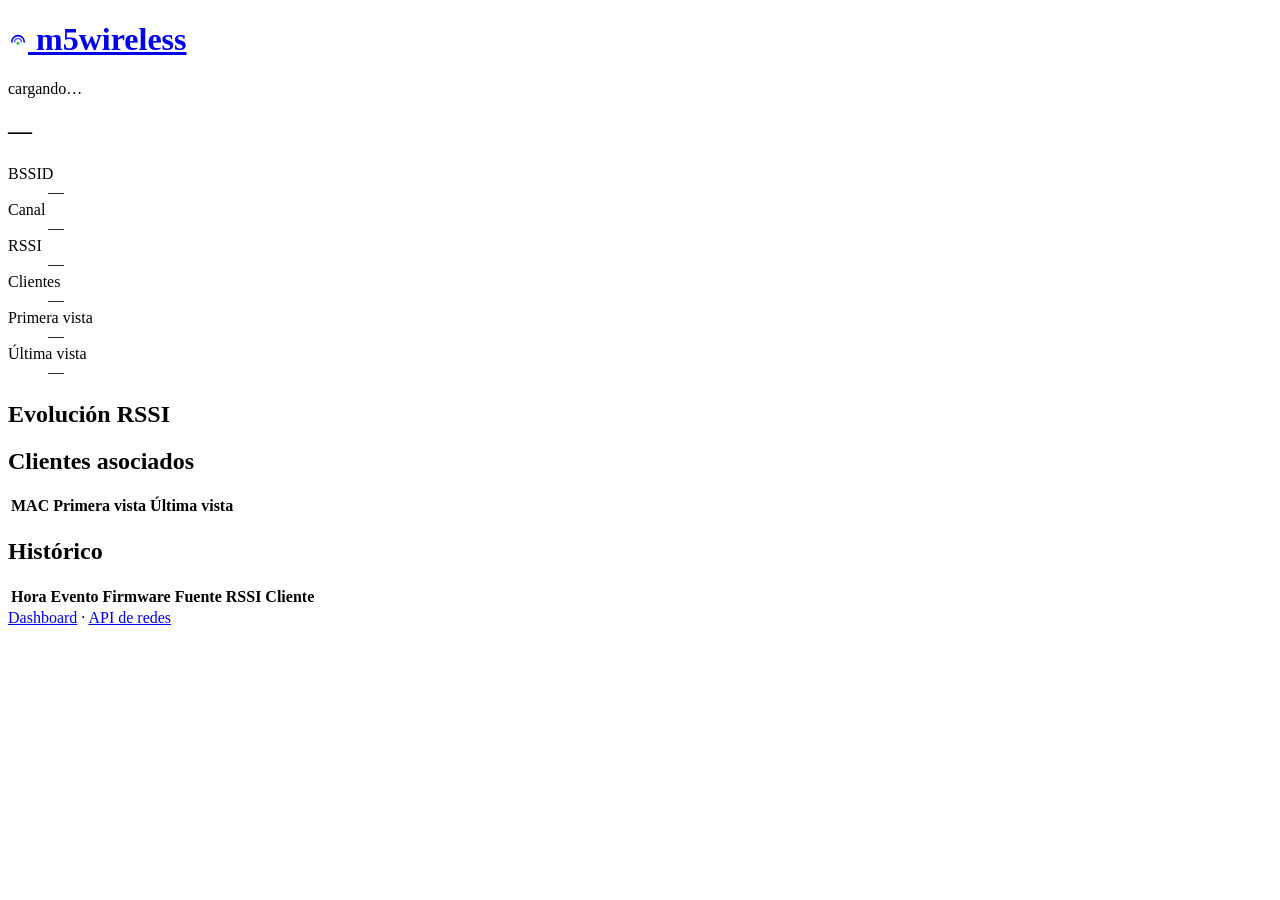
==== src/m5wireless/web/templates/network.html @ 4dc12e7c "Vista de detalle de red: /network con clientes, historico y grafica RSSI en SVG" ====
<!DOCTYPE html>
<html lang="es">
  <head>
    <meta charset="utf-8" />
    <meta name="viewport" content="width=device-width, initial-scale=1" />
    <meta name="theme-color" content="#0a0e15" />
    <meta
      name="description"
      content="Detalle de red: clientes asociados, historico de observaciones y evolucion de RSSI."
    />
    <title>m5wireless — detalle de red</title>
    <link
      rel="icon"
      href="data:image/svg+xml,%3Csvg xmlns='http://www.w3.org/2000/svg' viewBox='0 0 32 32'%3E%3Crect width='32' height='32' rx='7' fill='%230a0e15'/%3E%3Cpath d='M6 19a10 10 0 0 1 20 0' stroke='%2358a6ff' stroke-width='2.4' fill='none' stroke-linecap='round'/%3E%3Cpath d='M10.5 19a5.5 5.5 0 0 1 11 0' stroke='%2358a6ff' stroke-width='2.4' fill='none' stroke-linecap='round' opacity='.6'/%3E%3Ccircle cx='16' cy='21' r='2.2' fill='%233fb950'/%3E%3C/svg%3E"
    />
    <link rel="stylesheet" href="/static/css/style.css" />
  </head>
  <body>
    <header class="topbar">
      <h1>
        <a class="back-link" href="/" title="Volver al dashboard">
          <span class="brand-mark" aria-hidden="true">
            <svg width="20" height="20" viewBox="0 0 32 32" fill="none">
              <path d="M6 19a10 10 0 0 1 20 0" stroke="currentColor" stroke-width="2.6" stroke-linecap="round" />
              <path d="M10.5 19a5.5 5.5 0 0 1 11 0" stroke="currentColor" stroke-width="2.6" stroke-linecap="round" opacity="0.6" />
              <circle cx="16" cy="21" r="2.4" fill="#3fb950" />
            </svg>
          </span>
          m5wireless
        </a>
      </h1>
      <span id="detail-state" class="status status-offline">cargando…</span>
    </header>

    <main class="detail">
      <section class="panel" aria-label="Informacion de la red">
        <h2 id="detail-ssid" class="detail-title">—</h2>
        <dl class="info-grid">
          <div class="info-item">
            <dt>BSSID</dt>
            <dd id="info-bssid" class="mono">—</dd>
          </div>
          <div class="info-item">
            <dt>Canal</dt>
            <dd id="info-channel">—</dd>
          </div>
          <div class="info-item">
            <dt>RSSI</dt>
            <dd id="info-rssi">—</dd>
          </div>
          <div class="info-item">
            <dt>Clientes</dt>
            <dd id="info-clients">—</dd>
          </div>
          <div class="info-item">
            <dt>Primera vista</dt>
            <dd id="info-first" class="time">—</dd>
          </div>
          <div class="info-item">
            <dt>Última vista</dt>
            <dd id="info-last" class="time">—</dd>
          </div>
        </dl>
      </section>

      <section class="panel" aria-label="Evolucion de RSSI">
        <h2>Evolución RSSI</h2>
        <div id="rssi-chart" class="chart-wrap"></div>
        <p id="rssi-empty" class="empty-state" hidden>
          Sin mediciones de RSSI en el histórico de esta red.
        </p>
      </section>

      <section class="panel" aria-label="Clientes asociados">
        <h2>Clientes asociados</h2>
        <div class="table-wrap">
          <table id="clients-table">
            <thead>
              <tr>
                <th scope="col">MAC</th>
                <th scope="col">Primera vista</th>
                <th scope="col">Última vista</th>
              </tr>
            </thead>
            <tbody id="clients-body"></tbody>
          </table>
        </div>
        <p id="clients-empty" class="empty-state" hidden>
          Sin clientes asociados todavía.
        </p>
      </section>

      <section class="panel" aria-label="Historico">
        <h2>Histórico <span id="history-count" class="badge"></span></h2>
        <div class="table-wrap">
          <table id="history-table">
            <thead>
              <tr>
                <th scope="col">Hora</th>
                <th scope="col">Evento</th>
                <th scope="col">Firmware</th>
                <th scope="col">Fuente</th>
                <th scope="col">RSSI</th>
                <th scope="col">Cliente</th>
              </tr>
            </thead>
            <tbody id="history-body"></tbody>
          </table>
        </div>
        <p id="history-empty" class="empty-state" hidden>
          Sin observaciones en el histórico.
        </p>
      </section>
    </main>

    <footer class="footer">
      <a href="/">Dashboard</a>
      <span aria-hidden="true">·</span>
      <a href="/api/networks">API de redes</a>
    </footer>

    <script src="/static/js/network.js" defer></script>
  </body>
</html>
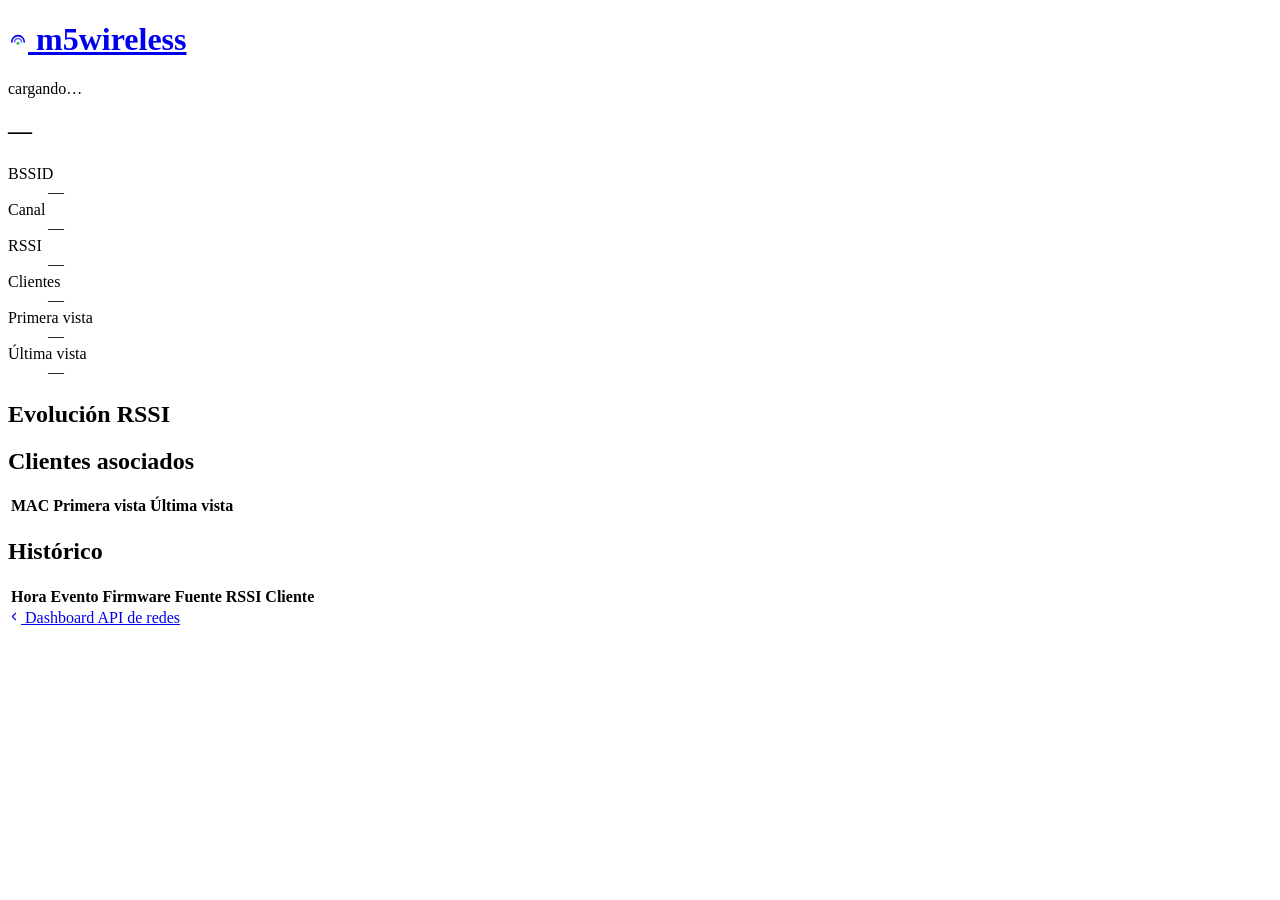
==== commit ebc73291: "Componente boton con jerarquia (primary/default/ghost) y footers con botones e iconos" ====
--- a/src/m5wireless/web/templates/network.html
+++ b/src/m5wireless/web/templates/network.html
@@ -114,9 +114,13 @@
     </main>
 
     <footer class="footer">
-      <a href="/">Dashboard</a>
-      <span aria-hidden="true">·</span>
-      <a href="/api/networks">API de redes</a>
+      <a class="btn" href="/">
+        <svg width="13" height="13" viewBox="0 0 24 24" fill="none" stroke="currentColor" stroke-width="2" stroke-linecap="round" stroke-linejoin="round" aria-hidden="true">
+          <path d="m14 6-6 6 6 6" />
+        </svg>
+        Dashboard
+      </a>
+      <a class="btn btn-ghost" href="/api/networks">API de redes</a>
     </footer>
 
     <script src="/static/js/network.js" defer></script>
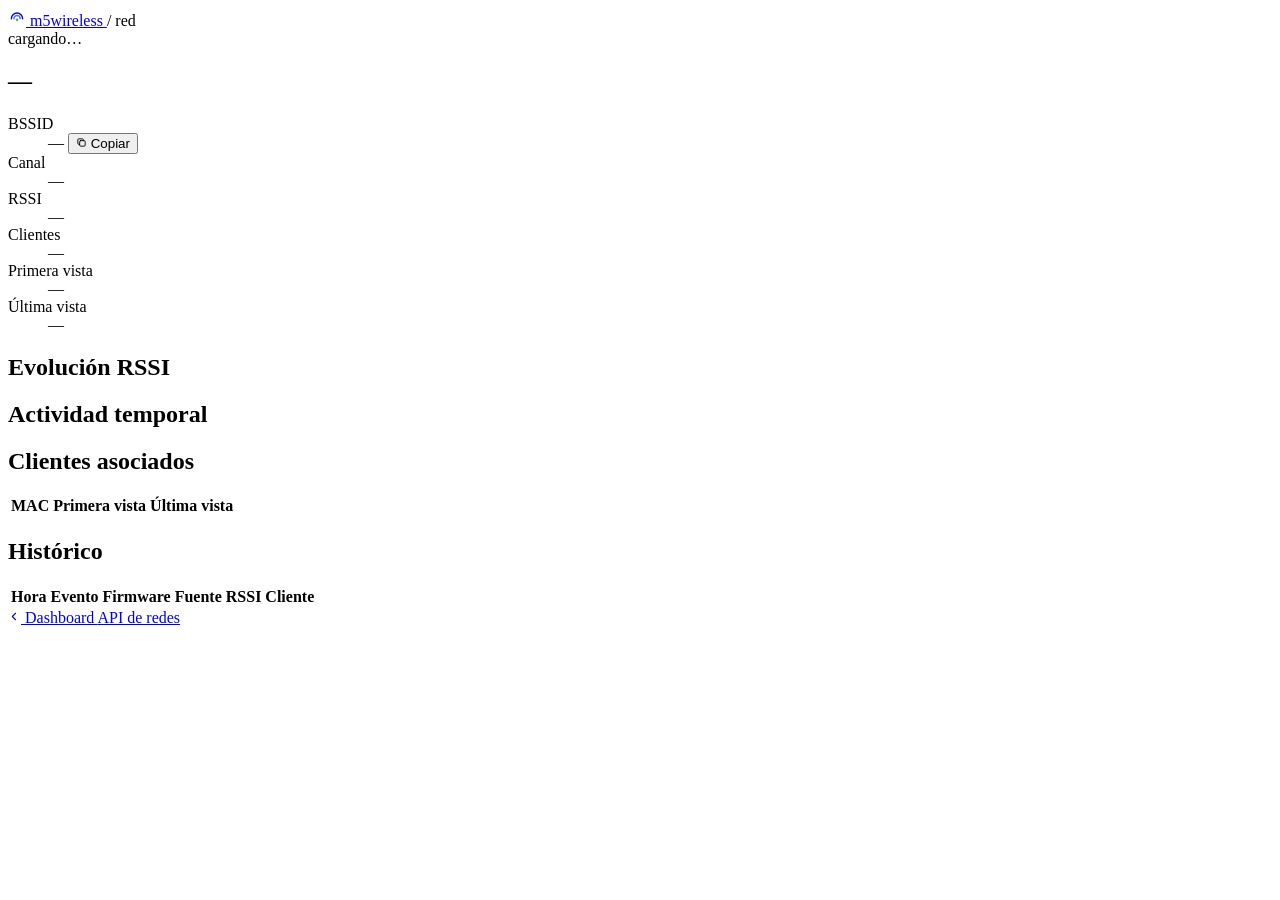
==== commit 60cab65a: "Hito B Plan UI/UX v2: consola con controles y color, detalle con area/crosshair e histograma, breadc" ====
--- a/src/m5wireless/web/templates/network.html
+++ b/src/m5wireless/web/templates/network.html
@@ -17,10 +17,10 @@
   </head>
   <body>
     <header class="topbar">
-      <h1>
+      <nav class="breadcrumb" aria-label="Migas de pan">
         <a class="back-link" href="/" title="Volver al dashboard">
           <span class="brand-mark" aria-hidden="true">
-            <svg width="20" height="20" viewBox="0 0 32 32" fill="none">
+            <svg width="18" height="18" viewBox="0 0 32 32" fill="none">
               <path d="M6 19a10 10 0 0 1 20 0" stroke="currentColor" stroke-width="2.6" stroke-linecap="round" />
               <path d="M10.5 19a5.5 5.5 0 0 1 11 0" stroke="currentColor" stroke-width="2.6" stroke-linecap="round" opacity="0.6" />
               <circle cx="16" cy="21" r="2.4" fill="#3fb950" />
@@ -28,7 +28,9 @@
           </span>
           m5wireless
         </a>
-      </h1>
+        <span class="crumb-sep" aria-hidden="true">/</span>
+        <span id="crumb-ssid" class="crumb-current">red</span>
+      </nav>
       <span id="detail-state" class="status status-offline">cargando…</span>
     </header>
 
@@ -38,7 +40,15 @@
         <dl class="info-grid">
           <div class="info-item">
             <dt>BSSID</dt>
-            <dd id="info-bssid" class="mono">—</dd>
+            <dd class="info-bssid-row">
+              <span id="info-bssid" class="mono">—</span>
+              <button type="button" id="copy-bssid" class="btn btn-sm" title="Copiar BSSID">
+                <svg width="11" height="11" viewBox="0 0 24 24" fill="none" stroke="currentColor" stroke-width="2" stroke-linecap="round" stroke-linejoin="round" aria-hidden="true">
+                  <rect x="8" y="8" width="12" height="12" rx="2" /><path d="M16 8V6a2 2 0 0 0-2-2H6a2 2 0 0 0-2 2v8a2 2 0 0 0 2 2h2" />
+                </svg>
+                Copiar
+              </button>
+            </dd>
           </div>
           <div class="info-item">
             <dt>Canal</dt>
@@ -68,6 +78,14 @@
         <div id="rssi-chart" class="chart-wrap"></div>
         <p id="rssi-empty" class="empty-state" hidden>
           Sin mediciones de RSSI en el histórico de esta red.
+        </p>
+      </section>
+
+      <section class="panel" aria-label="Actividad temporal">
+        <h2>Actividad temporal</h2>
+        <div id="activity-chart" class="chart-wrap"></div>
+        <p id="activity-empty" class="empty-state" hidden>
+          Sin actividad registrada en el histórico.
         </p>
       </section>
 
